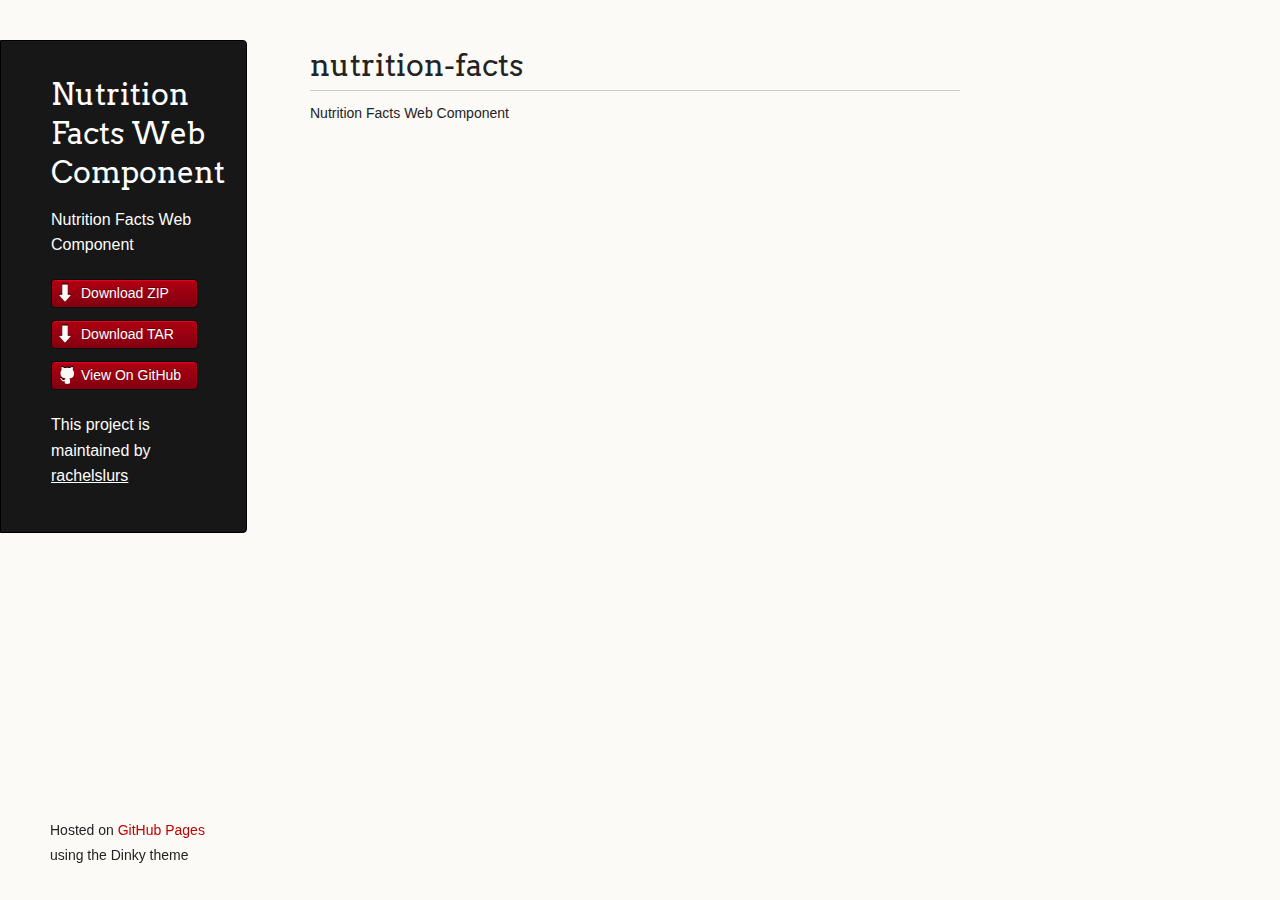
==== index.html @ e2fca062 "Create gh-pages branch via GitHub" ====
<!doctype html>
<html>
  <head>
    <meta charset="utf-8">
    <meta http-equiv="X-UA-Compatible" content="chrome=1">
    <title>Nutrition Facts Web Component by rachelslurs</title>

    <link rel="stylesheet" href="stylesheets/styles.css">
    <link rel="stylesheet" href="stylesheets/pygment_trac.css">
    <script src="javascripts/scale.fix.js"></script>
    <meta name="viewport" content="width=device-width, initial-scale=1, user-scalable=no">
    <!--[if lt IE 9]>
    <script src="//html5shiv.googlecode.com/svn/trunk/html5.js"></script>
    <![endif]-->
  </head>
  <body>
    <div class="wrapper">
      <header>
        <h1 class="header">Nutrition Facts Web Component</h1>
        <p class="header">Nutrition Facts Web Component</p>

        <ul>
          <li class="download"><a class="buttons" href="https://github.com/rachelslurs/nutrition-facts/zipball/master">Download ZIP</a></li>
          <li class="download"><a class="buttons" href="https://github.com/rachelslurs/nutrition-facts/tarball/master">Download TAR</a></li>
          <li><a class="buttons github" href="https://github.com/rachelslurs/nutrition-facts">View On GitHub</a></li>
        </ul>

        <p class="header">This project is maintained by <a class="header name" href="https://github.com/rachelslurs">rachelslurs</a></p>


      </header>
      <section>
        <h1>
<a name="nutrition-facts" class="anchor" href="#nutrition-facts"><span class="octicon octicon-link"></span></a>nutrition-facts</h1>

<p>Nutrition Facts Web Component</p>
      </section>
      <footer>
        <p><small>Hosted on <a href="http://pages.github.com">GitHub Pages</a> using the Dinky theme</small></p>
      </footer>
    </div>
    <!--[if !IE]><script>fixScale(document);</script><![endif]-->
		
  </body>
</html>
---- stylesheets/styles.css ----
@import url(https://fonts.googleapis.com/css?family=Arvo:400,700,400italic);

/* MeyerWeb Reset */

html, body, div, span, applet, object, iframe,
h1, h2, h3, h4, h5, h6, p, blockquote, pre,
a, abbr, acronym, address, big, cite, code,
del, dfn, em, img, ins, kbd, q, s, samp,
small, strike, strong, sub, sup, tt, var,
b, u, i, center,
dl, dt, dd, ol, ul, li,
fieldset, form, label, legend,
table, caption, tbody, tfoot, thead, tr, th, td,
article, aside, canvas, details, embed,
figure, figcaption, footer, header, hgroup,
menu, nav, output, ruby, section, summary,
time, mark, audio, video {
  margin: 0;
  padding: 0;
  border: 0;
  font: inherit;
  vertical-align: baseline;
}


/* Base text styles */

body {
  padding:10px 50px 0 0;
  font-family:"Helvetica Neue", Helvetica, Arial, sans-serif;
	font-size: 14px;
	color: #232323;
	background-color: #FBFAF7;
	margin: 0;
	line-height: 1.8em;
	-webkit-font-smoothing: antialiased;

}

h1, h2, h3, h4, h5, h6 {
  color:#232323;
  margin:36px 0 10px;
}

p, ul, ol, table, dl {
  margin:0 0 22px;
}

h1, h2, h3 {
	font-family: Arvo, Monaco, serif;
  line-height:1.3;
	font-weight: normal;
}

h1,h2, h3 {
	display: block;
	border-bottom: 1px solid #ccc;
	padding-bottom: 5px;
}

h1 {
	font-size: 30px;
}

h2 {
	font-size: 24px;
}

h3 {
	font-size: 18px;
}

h4, h5, h6 {
	font-family: Arvo, Monaco, serif;
	font-weight: 700;
}

a {
  color:#C30000;
  font-weight:200;
  text-decoration:none;
}

a:hover {
	text-decoration: underline;
}

a small {
	font-size: 12px;
}

em {
	font-style: italic;
}

strong {
  font-weight:700;
}

ul {
  list-style: inside;
  padding-left: 25px;
}

ol {
  list-style: decimal inside;
  padding-left: 20px;
}

blockquote {
  margin: 0;
  padding: 0 0 0 20px;
  font-style: italic;
}

dl, dt, dd, dl p {
	font-color: #444;
}

dl dt {
  font-weight: bold;
}

dl dd {
  padding-left: 20px;
  font-style: italic;
}

dl p {
  padding-left: 20px;
  font-style: italic;
}

hr {
  border:0;
  background:#ccc;
  height:1px;
  margin:0 0 24px;
}

/* Images */

img {
  position: relative;
  margin: 0 auto;
  max-width: 650px;
  padding: 5px;
  margin: 10px 0 32px 0;
  border: 1px solid #ccc;
}

p img {
  display: inline;
  margin: 0;
  padding: 0;
  vertical-align: middle;
  text-align: center;
  border: none;
}

/* Code blocks */

code, pre {
	font-family: Monaco, "Bitstream Vera Sans Mono", "Lucida Console", Terminal, monospace;
  color:#000;
  font-size:14px;
}

pre {
	padding: 4px 12px;
  background: #FDFEFB;
  border-radius:4px;
  border:1px solid #D7D8C8;
  overflow: auto;
  overflow-y: hidden;
	margin-bottom: 32px;
}


/* Tables */

table {
  width:100%;
}

table {
  border: 1px solid #ccc;
  margin-bottom: 32px;
  text-align: left;
 }

th {
  font-family: 'Arvo', Helvetica, Arial, sans-serif;
	font-size: 18px;
	font-weight: normal;
  padding: 10px;
  background: #232323;
  color: #FDFEFB;
 }

td {
  padding: 10px;
	background: #ccc;
 }


/* Wrapper */
.wrapper {
  width:960px;
}


/* Header */

header {
	background-color: #171717;
	color: #FDFDFB;
  width:170px;
  float:left;
  position:fixed;
	border: 1px solid #000;
	-webkit-border-top-right-radius: 4px;
	-webkit-border-bottom-right-radius: 4px;
	-moz-border-radius-topright: 4px;
	-moz-border-radius-bottomright: 4px;
	border-top-right-radius: 4px;
	border-bottom-right-radius: 4px;
	padding: 34px 25px 22px 50px;
	margin: 30px 25px 0 0;
	-webkit-font-smoothing: antialiased;
}

p.header {
	font-size: 16px;
}

h1.header {
	font-family: Arvo, sans-serif;
	font-size: 30px;
	font-weight: 300;
	line-height: 1.3em;
	border-bottom: none;
	margin-top: 0;
}


h1.header, a.header, a.name, header a{
	color: #fff;
}

a.header {
	text-decoration: underline;
}

a.name {
	white-space: nowrap;
}

header ul {
  list-style:none;
  padding:0;
}

header li {
	list-style-type: none;
  width:132px;
  height:15px;
	margin-bottom: 12px;
	line-height: 1em;
	padding: 6px 6px 6px 7px;

	background: #AF0011;
	background: -moz-linear-gradient(top, #AF0011 0%, #820011 100%);
  background: -webkit-gradient(linear, left top, left bottom, color-stop(0%,#f8f8f8), color-stop(100%,#dddddd));
  background: -webkit-linear-gradient(top, #AF0011 0%,#820011 100%);
  background: -o-linear-gradient(top, #AF0011 0%,#820011 100%);
  background: -ms-linear-gradient(top, #AF0011 0%,#820011 100%);
  background: linear-gradient(top, #AF0011 0%,#820011 100%);

	border-radius:4px;
  border:1px solid #0D0D0D;

	-webkit-box-shadow: inset 0px 1px 1px 0 rgba(233,2,38, 1);
	box-shadow: inset 0px 1px 1px 0 rgba(233,2,38, 1);

}

header li:hover {
	background: #C3001D;
	background: -moz-linear-gradient(top, #C3001D 0%, #950119 100%);
  background: -webkit-gradient(linear, left top, left bottom, color-stop(0%,#f8f8f8), color-stop(100%,#dddddd));
  background: -webkit-linear-gradient(top, #C3001D 0%,#950119 100%);
  background: -o-linear-gradient(top, #C3001D 0%,#950119 100%);
  background: -ms-linear-gradient(top, #C3001D 0%,#950119 100%);
  background: linear-gradient(top, #C3001D 0%,#950119 100%);
}

a.buttons {
	-webkit-font-smoothing: antialiased;
	background: url(../images/arrow-down.png) no-repeat;
	font-weight: normal;
	text-shadow: rgba(0, 0, 0, 0.4) 0 -1px 0;
	padding: 2px 2px 2px 22px;
	height: 30px;
}

a.github {
	background: url(../images/octocat-small.png) no-repeat 1px;
}

a.buttons:hover {
	color: #fff;
	text-decoration: none;
}


/* Section - for main page content */

section {
  width:650px;
  float:right;
  padding-bottom:50px;
}


/* Footer */

footer {
  width:170px;
  float:left;
  position:fixed;
  bottom:10px;
	padding-left: 50px;
}

@media print, screen and (max-width: 960px) {

  div.wrapper {
    width:auto;
    margin:0;
  }

  header, section, footer {
    float:none;
    position:static;
    width:auto;
  }

	footer {
		border-top: 1px solid #ccc;
		margin:0 84px 0 50px;
		padding:0;
	}

  header {
    padding-right:320px;
  }

  section {
    padding:20px 84px 20px 50px;
    margin:0 0 20px;
  }

  header a small {
    display:inline;
  }

  header ul {
    position:absolute;
    right:130px;
    top:84px;
  }
}

@media print, screen and (max-width: 720px) {
  body {
    word-wrap:break-word;
  }

  header {
    padding:10px 20px 0;
		margin-right: 0;
  }

	section {
    padding:10px 0 10px 20px;
    margin:0 0 30px;
  }

	footer {
		margin: 0 0 0 30px;
	}

  header ul, header p.view {
    position:static;
  }
}

@media print, screen and (max-width: 480px) {

  header ul li.download {
    display:none;
  }

	footer {
		margin: 0 0 0 20px;
	}

	footer a{
		display:block;
	}

}

@media print {
  body {
    padding:0.4in;
    font-size:12pt;
    color:#444;
  }
}
---- stylesheets/pygment_trac.css ----
.highlight  { background: #ffffff; }
.highlight .c { color: #999988; font-style: italic } /* Comment */
.highlight .err { color: #a61717; background-color: #e3d2d2 } /* Error */
.highlight .k { font-weight: bold } /* Keyword */
.highlight .o { font-weight: bold } /* Operator */
.highlight .cm { color: #999988; font-style: italic } /* Comment.Multiline */
.highlight .cp { color: #999999; font-weight: bold } /* Comment.Preproc */
.highlight .c1 { color: #999988; font-style: italic } /* Comment.Single */
.highlight .cs { color: #999999; font-weight: bold; font-style: italic } /* Comment.Special */
.highlight .gd { color: #000000; background-color: #ffdddd } /* Generic.Deleted */
.highlight .gd .x { color: #000000; background-color: #ffaaaa } /* Generic.Deleted.Specific */
.highlight .ge { font-style: italic } /* Generic.Emph */
.highlight .gr { color: #aa0000 } /* Generic.Error */
.highlight .gh { color: #999999 } /* Generic.Heading */
.highlight .gi { color: #000000; background-color: #ddffdd } /* Generic.Inserted */
.highlight .gi .x { color: #000000; background-color: #aaffaa } /* Generic.Inserted.Specific */
.highlight .go { color: #888888 } /* Generic.Output */
.highlight .gp { color: #555555 } /* Generic.Prompt */
.highlight .gs { font-weight: bold } /* Generic.Strong */
.highlight .gu { color: #800080; font-weight: bold; } /* Generic.Subheading */
.highlight .gt { color: #aa0000 } /* Generic.Traceback */
.highlight .kc { font-weight: bold } /* Keyword.Constant */
.highlight .kd { font-weight: bold } /* Keyword.Declaration */
.highlight .kn { font-weight: bold } /* Keyword.Namespace */
.highlight .kp { font-weight: bold } /* Keyword.Pseudo */
.highlight .kr { font-weight: bold } /* Keyword.Reserved */
.highlight .kt { color: #445588; font-weight: bold } /* Keyword.Type */
.highlight .m { color: #009999 } /* Literal.Number */
.highlight .s { color: #d14 } /* Literal.String */
.highlight .na { color: #008080 } /* Name.Attribute */
.highlight .nb { color: #0086B3 } /* Name.Builtin */
.highlight .nc { color: #445588; font-weight: bold } /* Name.Class */
.highlight .no { color: #008080 } /* Name.Constant */
.highlight .ni { color: #800080 } /* Name.Entity */
.highlight .ne { color: #990000; font-weight: bold } /* Name.Exception */
.highlight .nf { color: #990000; font-weight: bold } /* Name.Function */
.highlight .nn { color: #555555 } /* Name.Namespace */
.highlight .nt { color: #000080 } /* Name.Tag */
.highlight .nv { color: #008080 } /* Name.Variable */
.highlight .ow { font-weight: bold } /* Operator.Word */
.highlight .w { color: #bbbbbb } /* Text.Whitespace */
.highlight .mf { color: #009999 } /* Literal.Number.Float */
.highlight .mh { color: #009999 } /* Literal.Number.Hex */
.highlight .mi { color: #009999 } /* Literal.Number.Integer */
.highlight .mo { color: #009999 } /* Literal.Number.Oct */
.highlight .sb { color: #d14 } /* Literal.String.Backtick */
.highlight .sc { color: #d14 } /* Literal.String.Char */
.highlight .sd { color: #d14 } /* Literal.String.Doc */
.highlight .s2 { color: #d14 } /* Literal.String.Double */
.highlight .se { color: #d14 } /* Literal.String.Escape */
.highlight .sh { color: #d14 } /* Literal.String.Heredoc */
.highlight .si { color: #d14 } /* Literal.String.Interpol */
.highlight .sx { color: #d14 } /* Literal.String.Other */
.highlight .sr { color: #009926 } /* Literal.String.Regex */
.highlight .s1 { color: #d14 } /* Literal.String.Single */
.highlight .ss { color: #990073 } /* Literal.String.Symbol */
.highlight .bp { color: #999999 } /* Name.Builtin.Pseudo */
.highlight .vc { color: #008080 } /* Name.Variable.Class */
.highlight .vg { color: #008080 } /* Name.Variable.Global */
.highlight .vi { color: #008080 } /* Name.Variable.Instance */
.highlight .il { color: #009999 } /* Literal.Number.Integer.Long */

.type-csharp .highlight .k { color: #0000FF }
.type-csharp .highlight .kt { color: #0000FF }
.type-csharp .highlight .nf { color: #000000; font-weight: normal }
.type-csharp .highlight .nc { color: #2B91AF }
.type-csharp .highlight .nn { color: #000000 }
.type-csharp .highlight .s { color: #A31515 }
.type-csharp .highlight .sc { color: #A31515 }
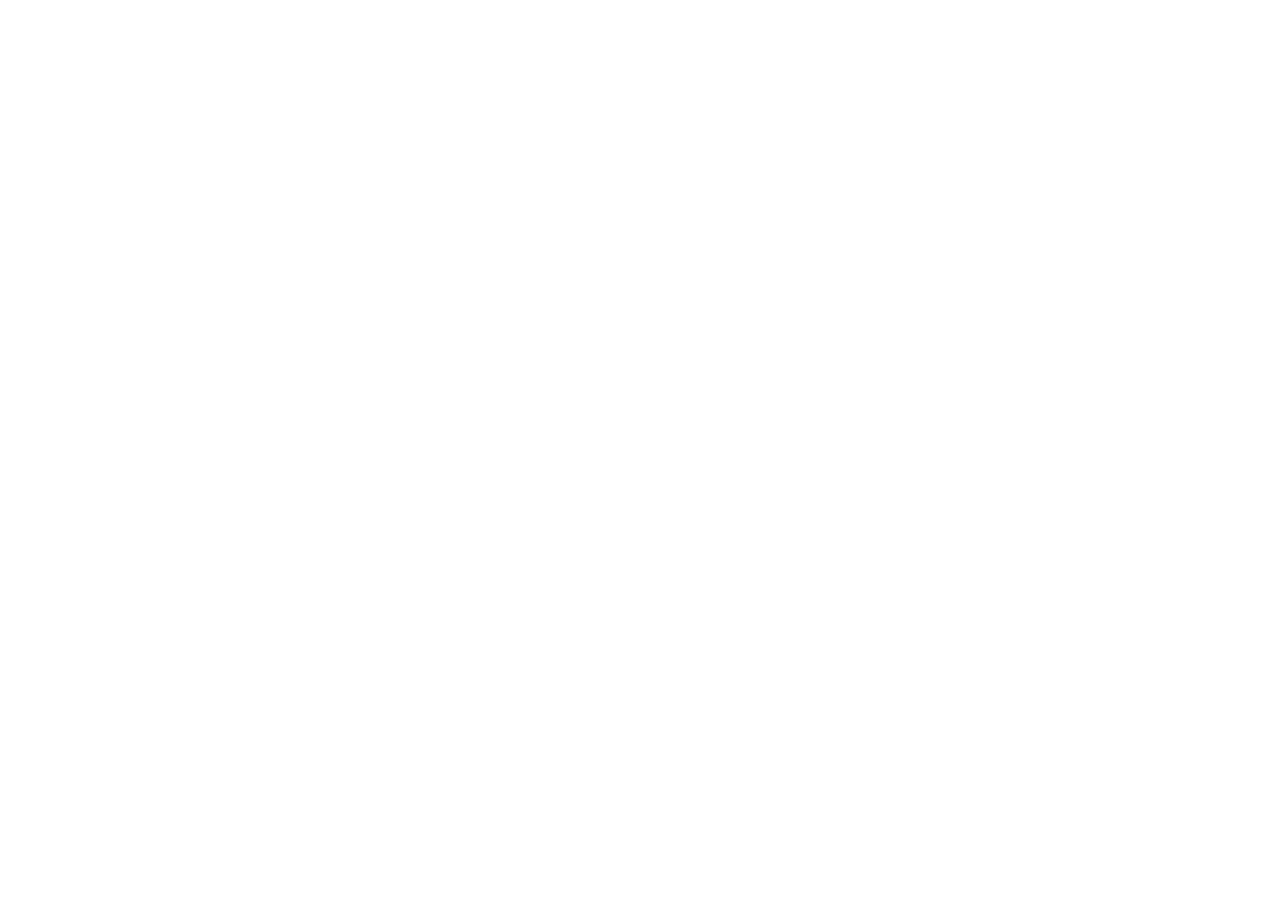
==== commit 13069b01: "initial attempt" ====
--- a/index.html
+++ b/index.html
@@ -1,45 +1,23 @@
 <!doctype html>
+<!--
+Copyright (c) 2014 The Polymer Project Authors. All rights reserved.
+This code may only be used under the BSD style license found at http://polymer.github.io/LICENSE
+The complete set of authors may be found at http://polymer.github.io/AUTHORS
+The complete set of contributors may be found at http://polymer.github.io/CONTRIBUTORS
+Code distributed by Google as part of the polymer project is also
+subject to an additional IP rights grant found at http://polymer.github.io/PATENTS
+-->
 <html>
-  <head>
-    <meta charset="utf-8">
-    <meta http-equiv="X-UA-Compatible" content="chrome=1">
-    <title>Nutrition Facts Web Component by rachelslurs</title>
+<head>
+  <meta name="viewport" content="width=device-width, minimum-scale=1.0, initial-scale=1.0, user-scalable=yes">
+  <script src="../platform/platform.js"></script>
+  <link rel="import" href="../polymer/polymer.html">
+  <link rel="import" href="../core-component-page/core-component-page.html">
 
-    <link rel="stylesheet" href="stylesheets/styles.css">
-    <link rel="stylesheet" href="stylesheets/pygment_trac.css">
-    <script src="javascripts/scale.fix.js"></script>
-    <meta name="viewport" content="width=device-width, initial-scale=1, user-scalable=no">
-    <!--[if lt IE 9]>
-    <script src="//html5shiv.googlecode.com/svn/trunk/html5.js"></script>
-    <![endif]-->
-  </head>
-  <body>
-    <div class="wrapper">
-      <header>
-        <h1 class="header">Nutrition Facts Web Component</h1>
-        <p class="header">Nutrition Facts Web Component</p>
+</head>
+<body unresolved>
 
-        <ul>
-          <li class="download"><a class="buttons" href="https://github.com/rachelslurs/nutrition-facts/zipball/master">Download ZIP</a></li>
-          <li class="download"><a class="buttons" href="https://github.com/rachelslurs/nutrition-facts/tarball/master">Download TAR</a></li>
-          <li><a class="buttons github" href="https://github.com/rachelslurs/nutrition-facts">View On GitHub</a></li>
-        </ul>
+  <core-component-page></core-component-page>
 
-        <p class="header">This project is maintained by <a class="header name" href="https://github.com/rachelslurs">rachelslurs</a></p>
-
-
-      </header>
-      <section>
-        <h1>
-<a name="nutrition-facts" class="anchor" href="#nutrition-facts"><span class="octicon octicon-link"></span></a>nutrition-facts</h1>
-
-<p>Nutrition Facts Web Component</p>
-      </section>
-      <footer>
-        <p><small>Hosted on <a href="http://pages.github.com">GitHub Pages</a> using the Dinky theme</small></p>
-      </footer>
-    </div>
-    <!--[if !IE]><script>fixScale(document);</script><![endif]-->
-		
-  </body>
+</body>
 </html>
